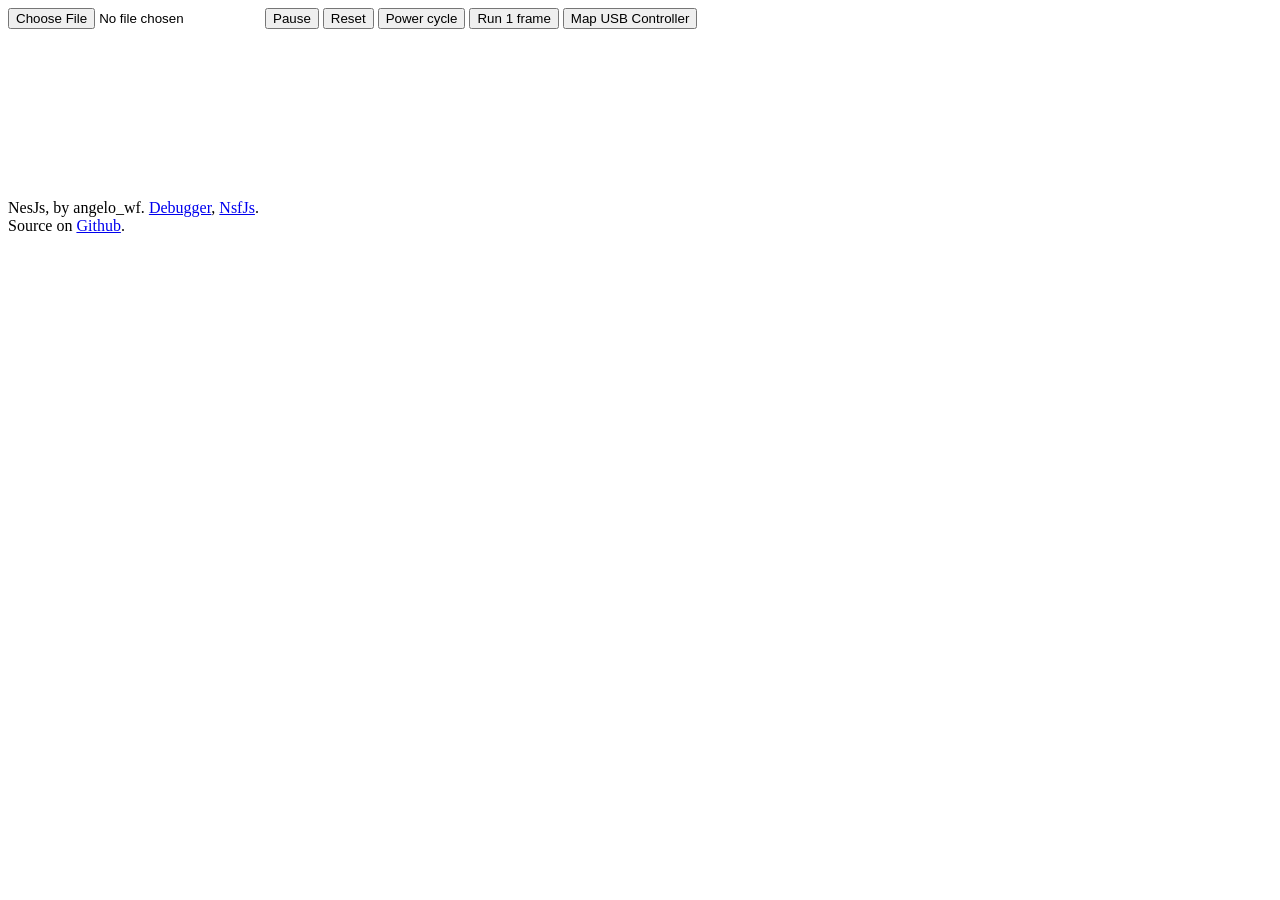
==== index.html @ f1896c92 "Add USB controller mapping button and GamepadHandler modal to all pages" ====
<!doctype html>
<html>
<head>
  <link rel="stylesheet" type="text/css" href="style.css">
  <title>NesJS</title>
</head>
<body>
  <input id="rom" type="file">
  <button id="pause">Pause</button>
  <button id="reset">Reset</button>
  <button id="hardreset">Power cycle</button>
  <button id="runframe">Run 1 frame</button>
  <button id="mapcontroller">Map USB Controller</button><br>
  <canvas id="output"></canvas>
  <pre id="log"></pre>
  <p>
    NesJs, by angelo_wf. <a href="debug.html">Debugger</a>, <a href="nsfplayer.html">NsfJs</a>.<br>
    Source on <a href="https://github.com/angelo-wf/NesJs">Github</a>.
  </p>

  <script src="lib/zip.js"></script>
  <script src="lib/inflate.js"></script>

  <script src="nes/mappers.js"></script>
  <script src="mappers/nrom.js"></script>
  <script src="mappers/mmc1.js"></script>
  <script src="mappers/uxrom.js"></script>
  <script src="mappers/cnrom.js"></script>
  <script src="mappers/mmc3.js"></script>
  <script src="mappers/axrom.js"></script>

  <script src="nes/cpu.js"></script>
  <script src="nes/pipu.js"></script>
  <script src="nes/apu.js"></script>
  <script src="nes/nes.js"></script>

  <script src="js/audio.js"></script>
  <script src="js/gamepad.js"></script>
  <script src="js/main.js"></script>

</body>
</html>
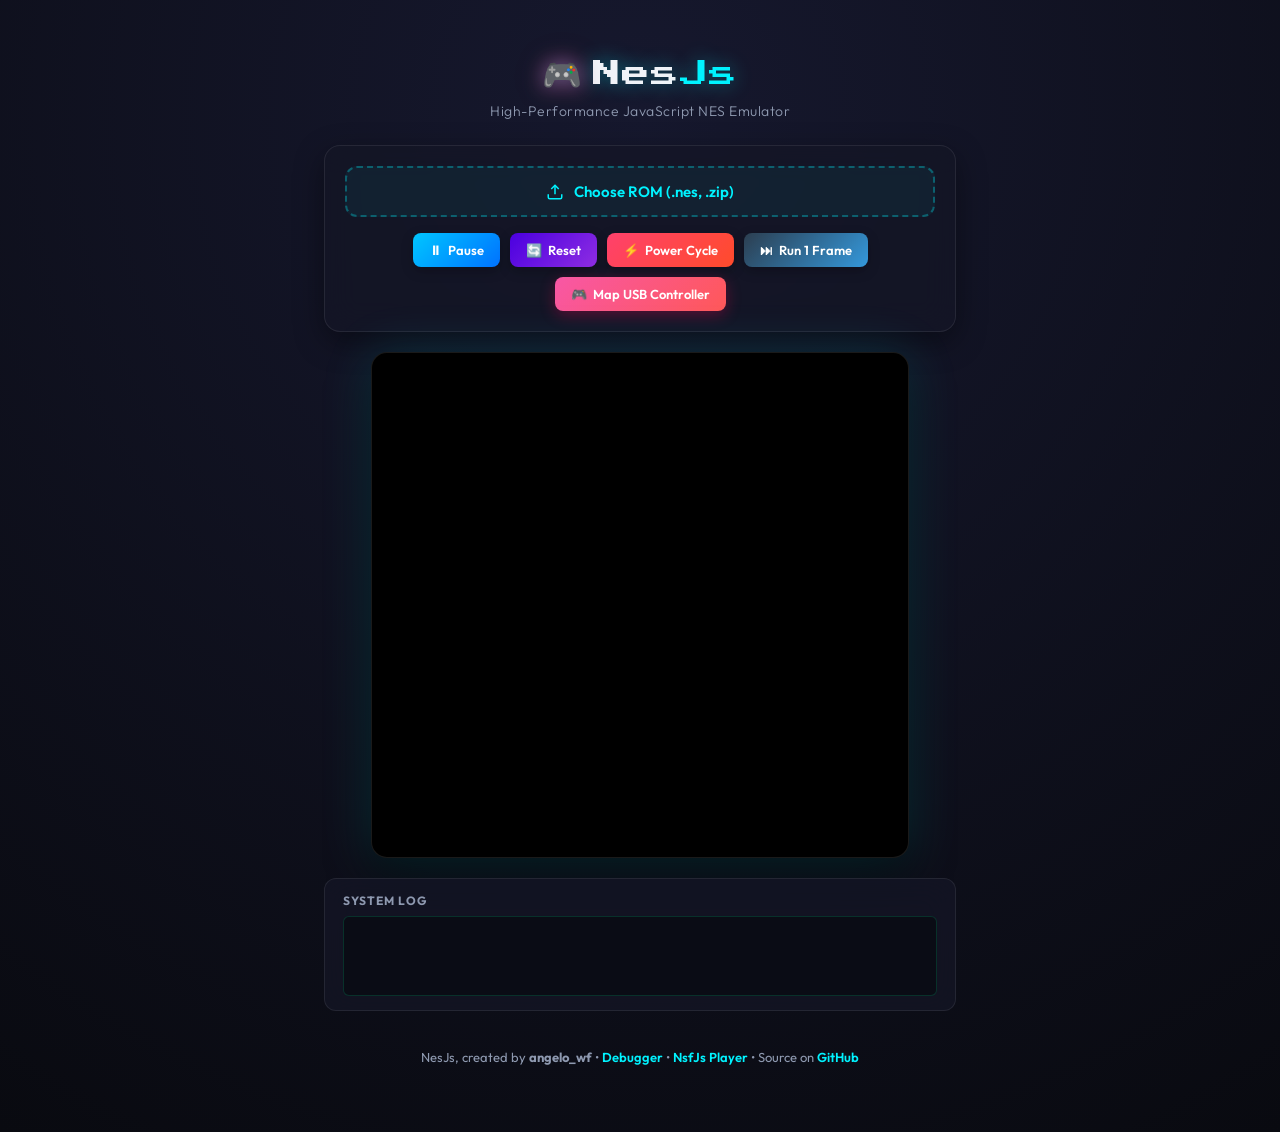
==== commit afd22ec6: "Redesign index.html with modern synthwave/arcade UI aesthetics" ====
--- a/index.html
+++ b/index.html
@@ -1,22 +1,64 @@
 <!doctype html>
-<html>
+<html lang="en">
 <head>
+  <meta charset="utf-8">
+  <meta name="viewport" content="width=device-width, initial-scale=1.0">
+  <link rel="preconnect" href="https://fonts.googleapis.com">
+  <link rel="preconnect" href="https://fonts.gstatic.com" crossorigin>
+  <link href="https://fonts.googleapis.com/css2?family=Outfit:wght@300;400;600;700&family=Press+Start+2P&display=swap" rel="stylesheet">
   <link rel="stylesheet" type="text/css" href="style.css">
-  <title>NesJS</title>
+  <title>NesJs - Web NES Emulator</title>
 </head>
 <body>
-  <input id="rom" type="file">
-  <button id="pause">Pause</button>
-  <button id="reset">Reset</button>
-  <button id="hardreset">Power cycle</button>
-  <button id="runframe">Run 1 frame</button>
-  <button id="mapcontroller">Map USB Controller</button><br>
-  <canvas id="output"></canvas>
-  <pre id="log"></pre>
-  <p>
-    NesJs, by angelo_wf. <a href="debug.html">Debugger</a>, <a href="nsfplayer.html">NsfJs</a>.<br>
-    Source on <a href="https://github.com/angelo-wf/NesJs">Github</a>.
-  </p>
+  <div class="app-container">
+    <header class="app-header">
+      <div class="logo">
+        <span class="logo-icon">🎮</span>
+        <span class="logo-text">Nes<span class="accent">Js</span></span>
+      </div>
+      <div class="subtitle">High-Performance JavaScript NES Emulator</div>
+    </header>
+
+    <div class="controls-card">
+      <div class="file-upload-wrapper">
+        <label for="rom" class="custom-file-upload">
+          <svg width="18" height="18" viewBox="0 0 24 24" fill="none" stroke="currentColor" stroke-width="2"><path d="M21 15v4a2 2 0 0 1-2 2H5a2 2 0 0 1-2-2v-4"/><polyline points="17 8 12 3 7 8"/><line x1="12" y1="3" x2="12" y2="15"/></svg>
+          <span id="file-label-text">Choose ROM (.nes, .zip)</span>
+        </label>
+        <input id="rom" type="file" accept=".nes,.zip,.NES,.ZIP">
+      </div>
+
+      <div class="button-group">
+        <button id="pause" class="btn btn-primary"><span class="btn-icon">⏸</span> Pause</button>
+        <button id="reset" class="btn btn-secondary"><span class="btn-icon">🔄</span> Reset</button>
+        <button id="hardreset" class="btn btn-danger"><span class="btn-icon">⚡</span> Power Cycle</button>
+        <button id="runframe" class="btn btn-utility"><span class="btn-icon">⏭</span> Run 1 Frame</button>
+        <button id="mapcontroller" class="btn btn-accent"><span class="btn-icon">🎮</span> Map USB Controller</button>
+      </div>
+    </div>
+
+    <main class="viewport-card">
+      <div class="screen-wrapper">
+        <canvas id="output"></canvas>
+      </div>
+    </main>
+
+    <section class="console-card">
+      <div class="console-header">
+        <span class="console-title">System Log</span>
+      </div>
+      <pre id="log"></pre>
+    </section>
+
+    <footer class="app-footer">
+      <p>
+        NesJs, created by <strong>angelo_wf</strong> &bull; 
+        <a href="debug.html" class="footer-link">Debugger</a> &bull; 
+        <a href="nsfplayer.html" class="footer-link">NsfJs Player</a> &bull; 
+        Source on <a href="https://github.com/angelo-wf/NesJs" target="_blank" class="footer-link">GitHub</a>
+      </p>
+    </footer>
+  </div>
 
   <script src="lib/zip.js"></script>
   <script src="lib/inflate.js"></script>
--- a/style.css
+++ b/style.css
@@ -0,0 +1,280 @@
+/* Design System & Aesthetics for NesJs */
+
+:root {
+  --bg-gradient: radial-gradient(circle at 50% 10%, #16182e 0%, #090a10 100%);
+  --card-bg: rgba(20, 22, 38, 0.75);
+  --card-border: rgba(255, 255, 255, 0.08);
+  --accent-cyan: #00f3ff;
+  --accent-magenta: #ff0055;
+  --accent-purple: #8a2be2;
+  --text-main: #f0f3f8;
+  --text-muted: #8e99b0;
+  --btn-primary: linear-gradient(135deg, #00c6ff 0%, #0072ff 100%);
+  --btn-secondary: linear-gradient(135deg, #4a00e0 0%, #8e2de2 100%);
+  --btn-danger: linear-gradient(135deg, #ff416c 0%, #ff4b2b 100%);
+  --btn-utility: linear-gradient(135deg, #2c3e50 0%, #3498db 100%);
+  --btn-accent: linear-gradient(135deg, #f857a6 0%, #ff5858 100%);
+}
+
+* {
+  box-sizing: border-box;
+}
+
+body {
+  margin: 0;
+  padding: 0;
+  min-height: 100vh;
+  background: var(--bg-gradient);
+  font-family: 'Outfit', -apple-system, BlinkMacSystemFont, sans-serif;
+  color: var(--text-main);
+  display: flex;
+  justify-content: center;
+  align-items: center;
+  text-align: center;
+  overflow-x: hidden;
+}
+
+.app-container {
+  width: 100%;
+  max-width: 680px;
+  margin: 30px auto;
+  padding: 24px;
+  display: flex;
+  flex-direction: column;
+  align-items: center;
+  gap: 20px;
+}
+
+/* Header */
+.app-header {
+  margin-bottom: 5px;
+}
+
+.logo {
+  display: flex;
+  align-items: center;
+  justify-content: center;
+  gap: 10px;
+  font-family: 'Press Start 2P', monospace;
+  font-size: 28px;
+  letter-spacing: 1px;
+  text-shadow: 0 0 20px rgba(0, 243, 255, 0.4);
+}
+
+.logo-icon {
+  font-size: 32px;
+  filter: drop-shadow(0 0 10px rgba(255, 0, 85, 0.6));
+}
+
+.logo .accent {
+  color: var(--accent-cyan);
+}
+
+.subtitle {
+  font-size: 14px;
+  color: var(--text-muted);
+  margin-top: 8px;
+  font-weight: 300;
+  letter-spacing: 0.5px;
+}
+
+/* Controls Card */
+.controls-card {
+  width: 100%;
+  background: var(--card-bg);
+  backdrop-filter: blur(16px);
+  -webkit-backdrop-filter: blur(16px);
+  border: 1px solid var(--card-border);
+  border-radius: 16px;
+  padding: 20px;
+  box-shadow: 0 10px 30px rgba(0, 0, 0, 0.4);
+  display: flex;
+  flex-direction: column;
+  gap: 16px;
+  align-items: center;
+}
+
+/* File Upload Button */
+.file-upload-wrapper {
+  position: relative;
+  width: 100%;
+}
+
+.file-upload-wrapper input[type="file"] {
+  display: none;
+}
+
+.custom-file-upload {
+  display: flex;
+  align-items: center;
+  justify-content: center;
+  gap: 10px;
+  width: 100%;
+  padding: 14px;
+  background: rgba(0, 243, 255, 0.05);
+  border: 2px dashed rgba(0, 243, 255, 0.3);
+  border-radius: 12px;
+  color: var(--accent-cyan);
+  font-size: 15px;
+  font-weight: 600;
+  cursor: pointer;
+  transition: all 0.25s ease;
+}
+
+.custom-file-upload:hover {
+  background: rgba(0, 243, 255, 0.12);
+  border-color: var(--accent-cyan);
+  box-shadow: 0 0 20px rgba(0, 243, 255, 0.2);
+  transform: translateY(-1px);
+}
+
+/* Buttons */
+.button-group {
+  display: flex;
+  flex-wrap: wrap;
+  justify-content: center;
+  gap: 10px;
+  width: 100%;
+}
+
+.btn {
+  display: inline-flex;
+  align-items: center;
+  gap: 6px;
+  padding: 9px 16px;
+  font-family: 'Outfit', sans-serif;
+  font-size: 13px;
+  font-weight: 600;
+  color: #fff;
+  border: none;
+  border-radius: 8px;
+  cursor: pointer;
+  transition: all 0.2s ease;
+  box-shadow: 0 4px 12px rgba(0, 0, 0, 0.25);
+  user-select: none;
+}
+
+.btn:hover {
+  transform: translateY(-2px);
+  filter: brightness(1.15);
+  box-shadow: 0 6px 16px rgba(0, 0, 0, 0.35);
+}
+
+.btn:active {
+  transform: translateY(0);
+}
+
+.btn-primary { background: var(--btn-primary); }
+.btn-secondary { background: var(--btn-secondary); }
+.btn-danger { background: var(--btn-danger); }
+.btn-utility { background: var(--btn-utility); }
+.btn-accent {
+  background: var(--btn-accent);
+  box-shadow: 0 4px 15px rgba(255, 0, 85, 0.3);
+}
+
+/* Screen Frame */
+.viewport-card {
+  position: relative;
+  background: #000;
+  border-radius: 16px;
+  padding: 12px;
+  border: 1px solid rgba(255, 255, 255, 0.1);
+  box-shadow: 0 0 50px rgba(0, 243, 255, 0.15), 0 20px 40px rgba(0, 0, 0, 0.6);
+  transition: box-shadow 0.3s ease;
+}
+
+.viewport-card:hover {
+  box-shadow: 0 0 60px rgba(0, 243, 255, 0.25), 0 20px 40px rgba(0, 0, 0, 0.7);
+}
+
+.screen-wrapper {
+  position: relative;
+  overflow: hidden;
+  border-radius: 8px;
+  background: #050508;
+  display: flex;
+  justify-content: center;
+  align-items: center;
+}
+
+#output {
+  width: 512px;
+  height: 480px;
+  max-width: 100%;
+  height: auto;
+  aspect-ratio: 256 / 240;
+  display: block;
+  image-rendering: crisp-edges;
+  image-rendering: pixelated;
+  background: #000;
+}
+
+/* Console Log */
+.console-card {
+  width: 100%;
+  background: var(--card-bg);
+  backdrop-filter: blur(16px);
+  -webkit-backdrop-filter: blur(16px);
+  border: 1px solid var(--card-border);
+  border-radius: 12px;
+  padding: 14px 18px;
+  text-align: left;
+}
+
+.console-header {
+  display: flex;
+  align-items: center;
+  margin-bottom: 8px;
+}
+
+.console-title {
+  font-size: 12px;
+  font-weight: 700;
+  text-transform: uppercase;
+  letter-spacing: 1px;
+  color: var(--text-muted);
+}
+
+#log {
+  font-family: 'SFMono-Regular', Consolas, 'Liberation Mono', Menlo, monospace;
+  font-size: 12px;
+  color: #00ffaa;
+  max-height: 140px;
+  min-height: 80px;
+  overflow-y: auto;
+  margin: 0;
+  padding: 10px;
+  background: rgba(10, 12, 20, 0.85);
+  border-radius: 6px;
+  border: 1px solid rgba(0, 255, 170, 0.15);
+  line-height: 1.5;
+}
+
+#log::-webkit-scrollbar {
+  width: 6px;
+}
+
+#log::-webkit-scrollbar-thumb {
+  background: rgba(0, 243, 255, 0.3);
+  border-radius: 3px;
+}
+
+/* Footer */
+.app-footer {
+  font-size: 13px;
+  color: var(--text-muted);
+  margin-top: 5px;
+}
+
+.footer-link {
+  color: var(--accent-cyan);
+  text-decoration: none;
+  font-weight: 600;
+  transition: color 0.2s ease;
+}
+
+.footer-link:hover {
+  color: #fff;
+  text-shadow: 0 0 10px var(--accent-cyan);
+}
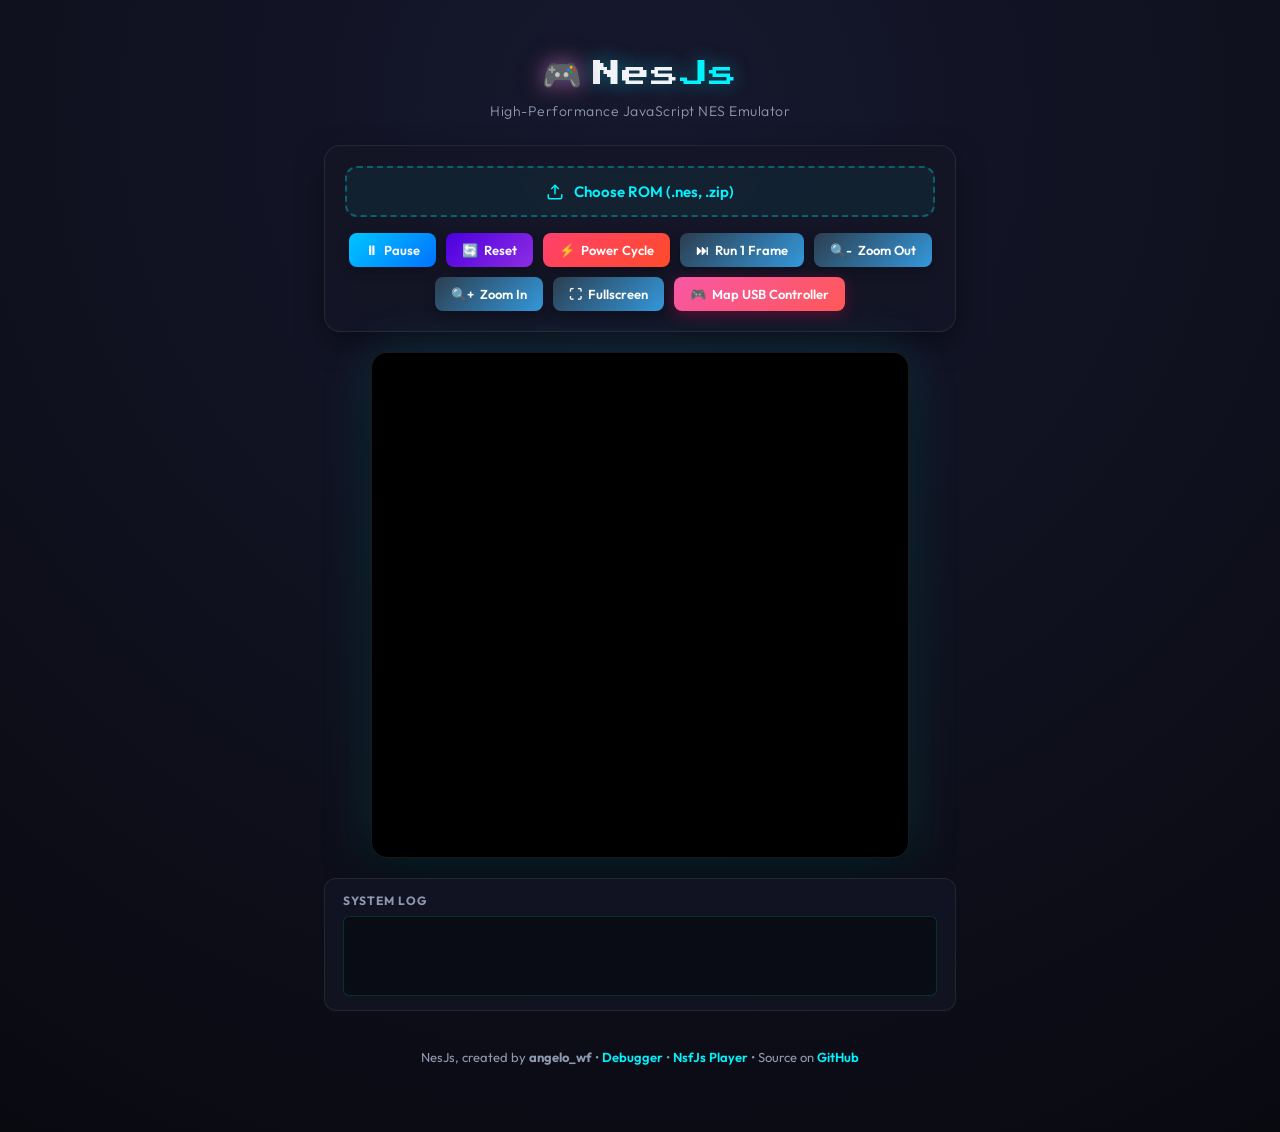
==== commit b950c053: "Add Zoom In, Zoom Out, and Fullscreen options with persistence" ====
--- a/index.html
+++ b/index.html
@@ -33,6 +33,9 @@
         <button id="reset" class="btn btn-secondary"><span class="btn-icon">🔄</span> Reset</button>
         <button id="hardreset" class="btn btn-danger"><span class="btn-icon">⚡</span> Power Cycle</button>
         <button id="runframe" class="btn btn-utility"><span class="btn-icon">⏭</span> Run 1 Frame</button>
+        <button id="zoomout" class="btn btn-utility"><span class="btn-icon">🔍-</span> Zoom Out</button>
+        <button id="zoomin" class="btn btn-utility"><span class="btn-icon">🔍+</span> Zoom In</button>
+        <button id="fullscreen" class="btn btn-utility"><span class="btn-icon">⛶</span> Fullscreen</button>
         <button id="mapcontroller" class="btn btn-accent"><span class="btn-icon">🎮</span> Map USB Controller</button>
       </div>
     </div>
@@ -78,6 +81,7 @@
 
   <script src="js/audio.js"></script>
   <script src="js/gamepad.js"></script>
+  <script src="js/viewcontrols.js"></script>
   <script src="js/main.js"></script>
 
 </body>
--- a/style.css
+++ b/style.css
@@ -278,3 +278,30 @@
   color: #fff;
   text-shadow: 0 0 10px var(--accent-cyan);
 }
+
+/* Fullscreen Styling */
+.screen-wrapper:fullscreen,
+.screen-wrapper:-webkit-full-screen,
+#output:fullscreen,
+#output:-webkit-full-screen {
+  width: 100vw !important;
+  height: 100vh !important;
+  background: #000 !important;
+  display: flex !important;
+  justify-content: center !important;
+  align-items: center !important;
+  padding: 0 !important;
+  margin: 0 !important;
+  border-radius: 0 !important;
+  border: none !important;
+  box-shadow: none !important;
+}
+
+.screen-wrapper:fullscreen #output,
+.screen-wrapper:-webkit-full-screen #output {
+  width: auto !important;
+  height: 100vh !important;
+  max-width: 100vw !important;
+  max-height: 100vh !important;
+  aspect-ratio: 256 / 240 !important;
+}
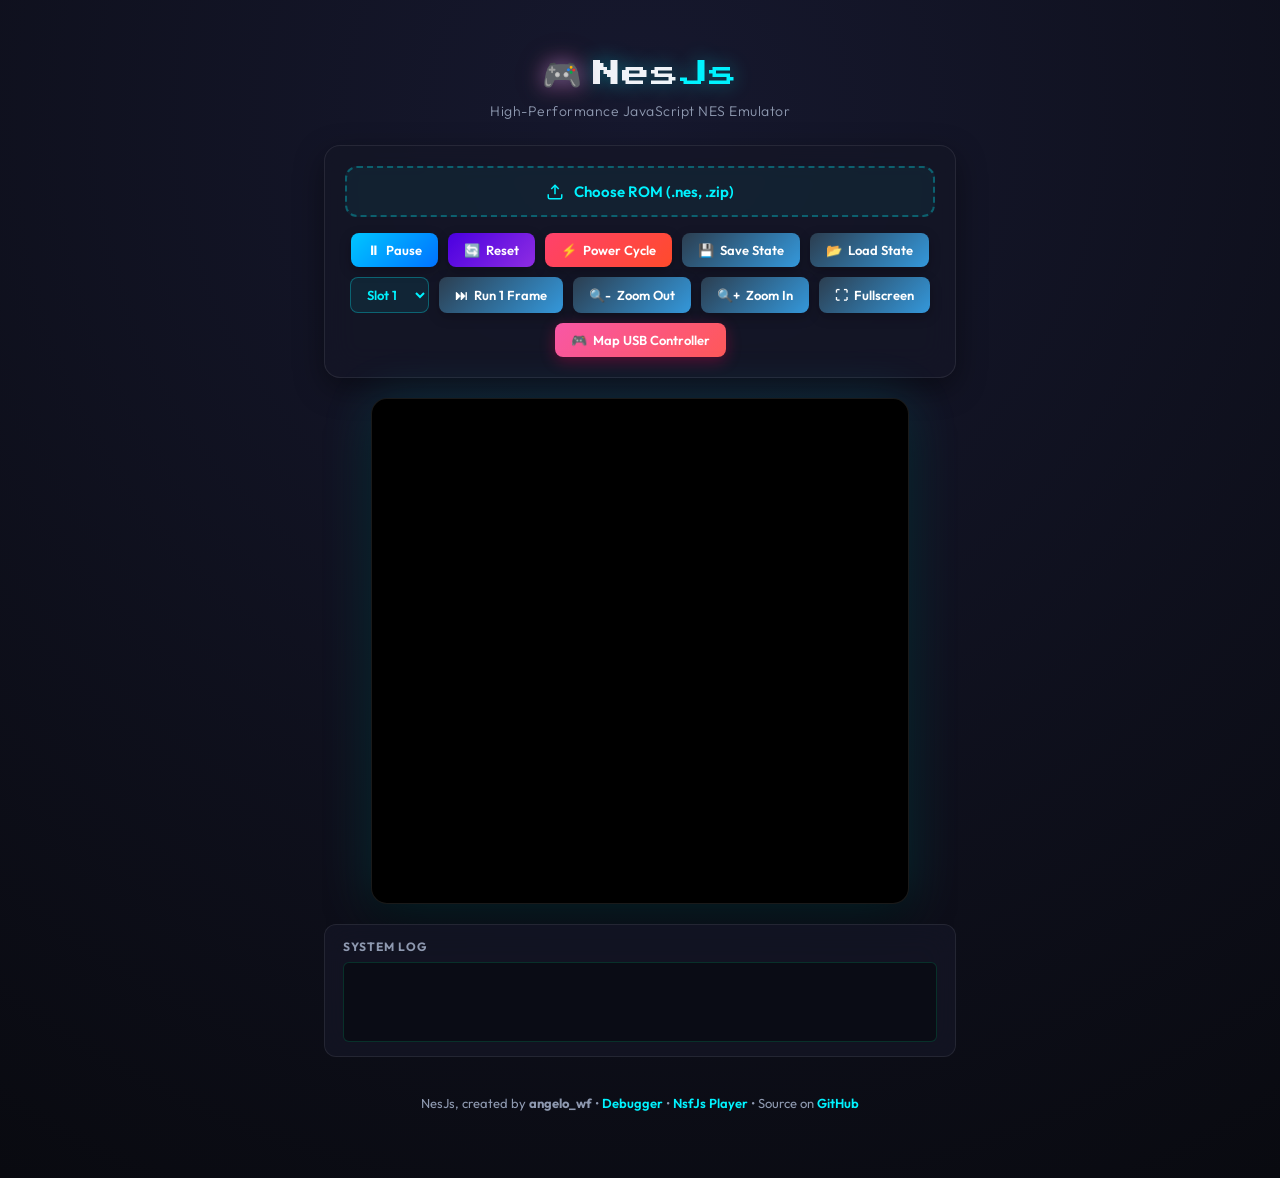
==== commit 762e9811: "Add UI buttons and slot selector for Save State and Load State" ====
--- a/index.html
+++ b/index.html
@@ -32,6 +32,15 @@
         <button id="pause" class="btn btn-primary"><span class="btn-icon">⏸</span> Pause</button>
         <button id="reset" class="btn btn-secondary"><span class="btn-icon">🔄</span> Reset</button>
         <button id="hardreset" class="btn btn-danger"><span class="btn-icon">⚡</span> Power Cycle</button>
+        <button id="savestate" class="btn btn-utility"><span class="btn-icon">💾</span> Save State</button>
+        <button id="loadstate" class="btn btn-utility"><span class="btn-icon">📂</span> Load State</button>
+        <select id="stateslot" class="slot-select">
+          <option value="1">Slot 1</option>
+          <option value="2">Slot 2</option>
+          <option value="3">Slot 3</option>
+          <option value="4">Slot 4</option>
+          <option value="5">Slot 5</option>
+        </select>
         <button id="runframe" class="btn btn-utility"><span class="btn-icon">⏭</span> Run 1 Frame</button>
         <button id="zoomout" class="btn btn-utility"><span class="btn-icon">🔍-</span> Zoom Out</button>
         <button id="zoomin" class="btn btn-utility"><span class="btn-icon">🔍+</span> Zoom In</button>
--- a/style.css
+++ b/style.css
@@ -171,6 +171,31 @@
 .btn-accent {
   background: var(--btn-accent);
   box-shadow: 0 4px 15px rgba(255, 0, 85, 0.3);
+}
+
+.slot-select {
+  background: rgba(0, 243, 255, 0.08);
+  border: 1px solid rgba(0, 243, 255, 0.3);
+  color: var(--accent-cyan);
+  padding: 8px 12px;
+  border-radius: 8px;
+  font-family: 'Outfit', sans-serif;
+  font-size: 13px;
+  font-weight: 600;
+  cursor: pointer;
+  outline: none;
+  transition: all 0.2s ease;
+}
+
+.slot-select:hover, .slot-select:focus {
+  background: rgba(0, 243, 255, 0.18);
+  border-color: var(--accent-cyan);
+  box-shadow: 0 0 12px rgba(0, 243, 255, 0.25);
+}
+
+.slot-select option {
+  background: #16182e;
+  color: #fff;
 }
 
 /* Screen Frame */
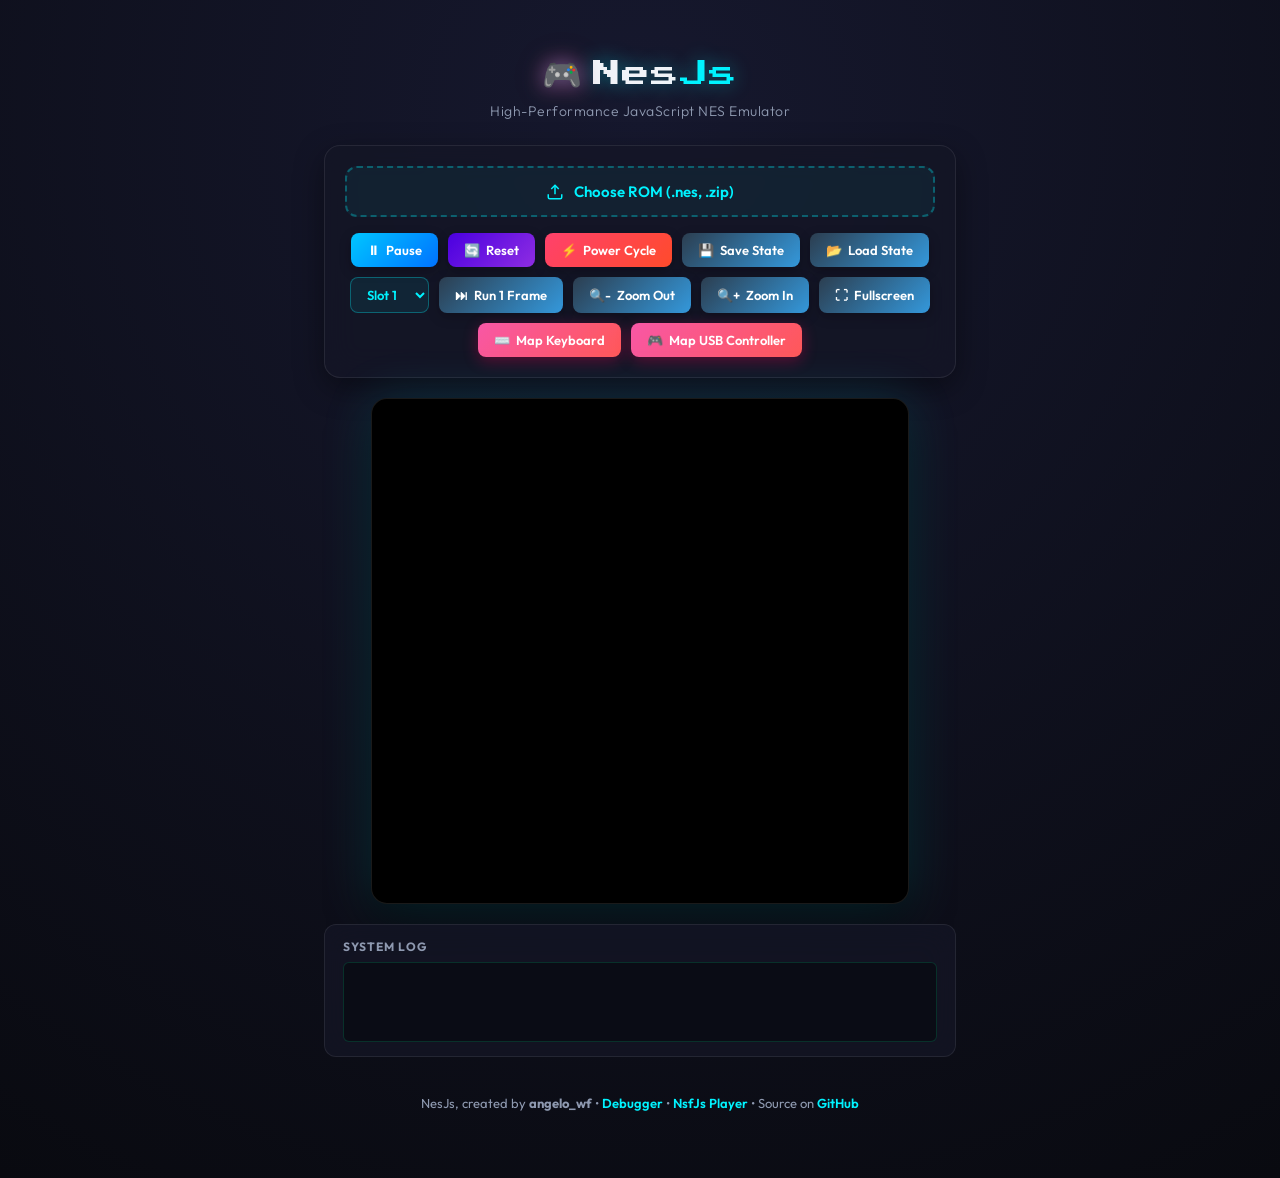
==== commit 0886223e: "Add custom keyboard mapping modal and handler" ====
--- a/index.html
+++ b/index.html
@@ -45,6 +45,7 @@
         <button id="zoomout" class="btn btn-utility"><span class="btn-icon">🔍-</span> Zoom Out</button>
         <button id="zoomin" class="btn btn-utility"><span class="btn-icon">🔍+</span> Zoom In</button>
         <button id="fullscreen" class="btn btn-utility"><span class="btn-icon">⛶</span> Fullscreen</button>
+        <button id="mapkeyboard" class="btn btn-accent"><span class="btn-icon">⌨️</span> Map Keyboard</button>
         <button id="mapcontroller" class="btn btn-accent"><span class="btn-icon">🎮</span> Map USB Controller</button>
       </div>
     </div>
@@ -90,6 +91,7 @@
 
   <script src="js/audio.js"></script>
   <script src="js/gamepad.js"></script>
+  <script src="js/keymap.js"></script>
   <script src="js/viewcontrols.js"></script>
   <script src="js/main.js"></script>
 
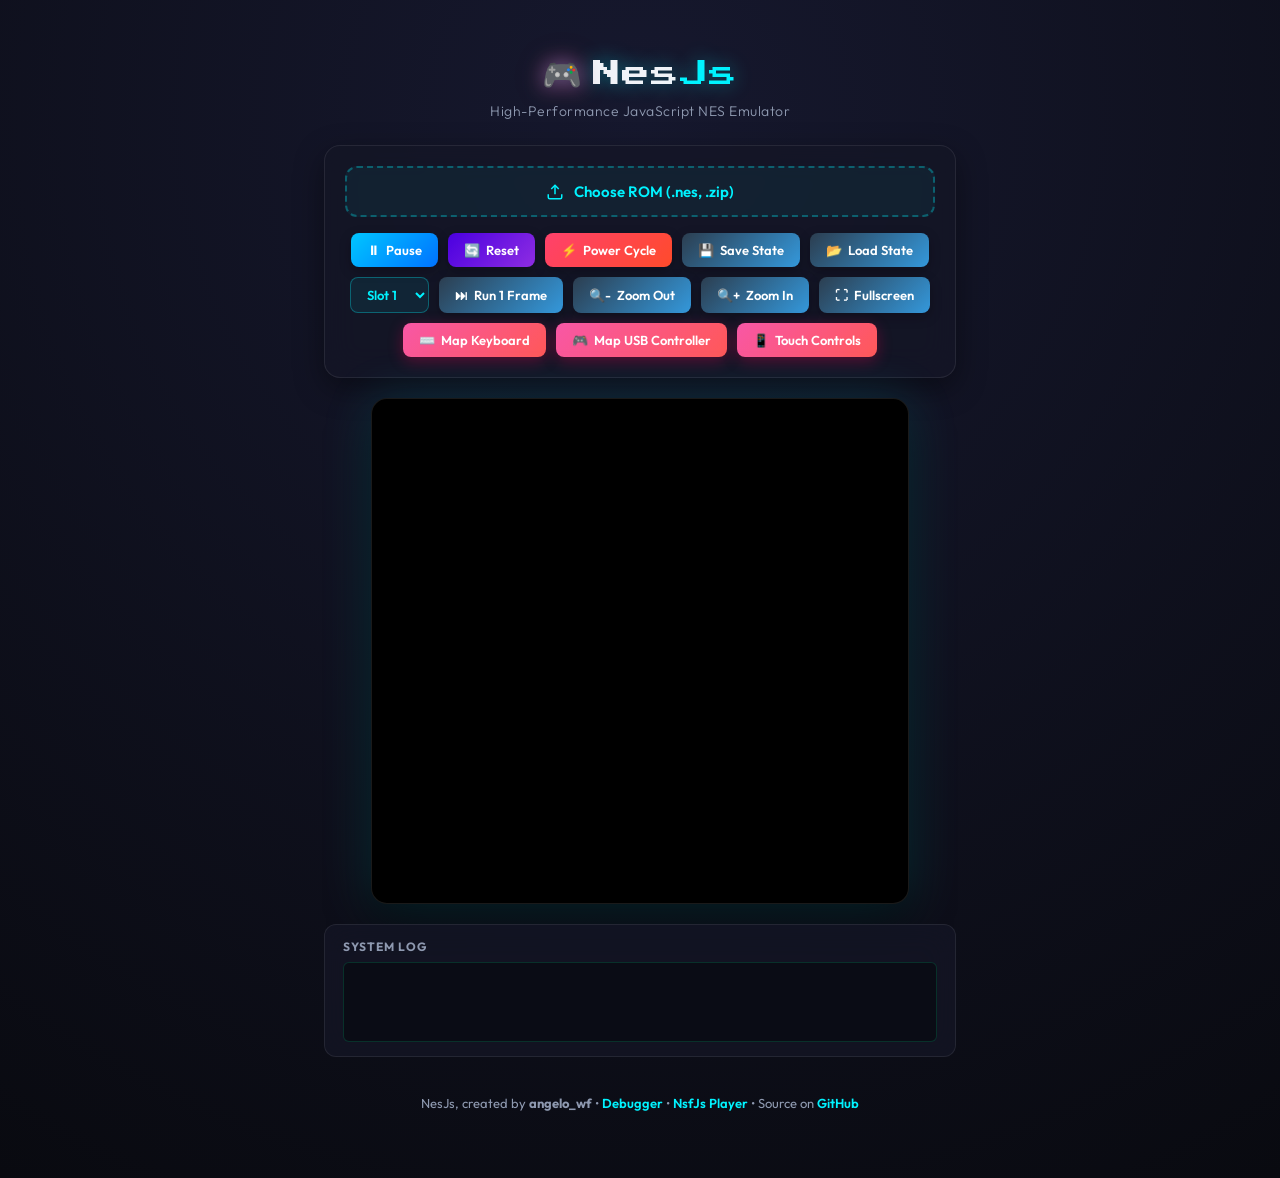
==== commit 49c62303: "Add on-screen touch gamepad overlay and input tracking for mobile and tablet" ====
--- a/index.html
+++ b/index.html
@@ -47,6 +47,7 @@
         <button id="fullscreen" class="btn btn-utility"><span class="btn-icon">⛶</span> Fullscreen</button>
         <button id="mapkeyboard" class="btn btn-accent"><span class="btn-icon">⌨️</span> Map Keyboard</button>
         <button id="mapcontroller" class="btn btn-accent"><span class="btn-icon">🎮</span> Map USB Controller</button>
+        <button id="touchcontrols" class="btn btn-accent"><span class="btn-icon">📱</span> Touch Controls</button>
       </div>
     </div>
 
@@ -92,6 +93,7 @@
   <script src="js/audio.js"></script>
   <script src="js/gamepad.js"></script>
   <script src="js/keymap.js"></script>
+  <script src="js/touchpad.js"></script>
   <script src="js/viewcontrols.js"></script>
   <script src="js/main.js"></script>
 
